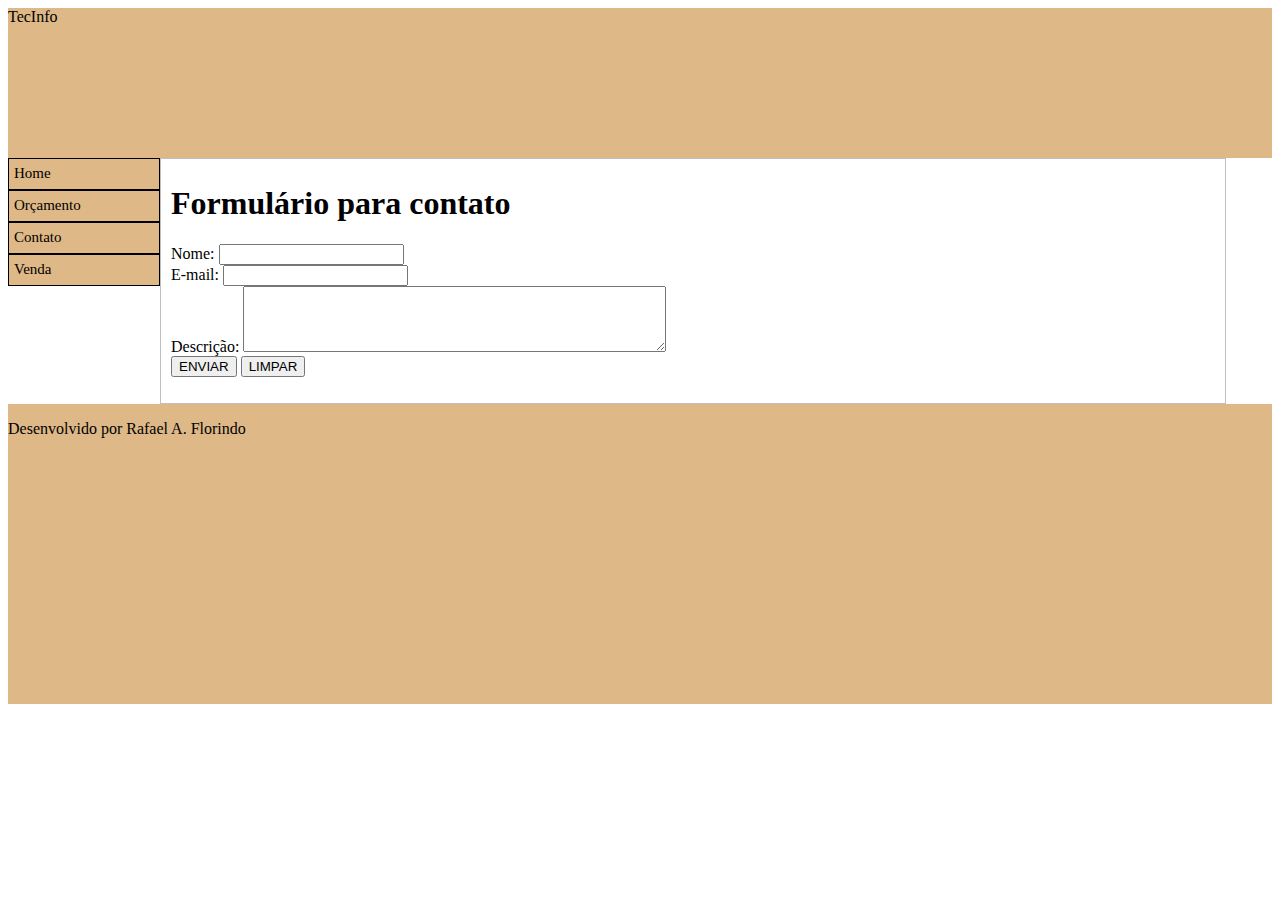
==== 1.Info/trabalho1/contato.html @ cfc3476e "Add files via upload" ====
<html>
<head>
	<title>Portal de Informática</title>
	<link type="text/css" rel="stylesheet" href="estilo.css">
</head>
<body>
<div class="topo">TecInfo</div>
<div class="menu">
<ul>
	<li><a href="index.html">Home</a></li>
	<li><a href="orcamento.html">Orçamento</a></li>
	<li><a href="contato.html">Contato</a></li>
	<li><a href="venda.html">Venda</a></li>
</ul>
</div>
<div class="conteudo">
<h1>Formulário para contato</h1>
<form action="">
	<label>Nome:</label>
	<input type="text" name="nome"><br>
	<label>E-mail:</label>
	<input type="text" name="email"><br>
	<label>Descrição:</label>
	<textarea name="descricao" rows="4" cols="50"></textarea><br>
	<input type="submit" value="ENVIAR">
	<input type="reset" value="LIMPAR">
</form>


</div>
<div class="rodape">
	<p>Desenvolvido por Rafael A. Florindo</p>
</div>
</body>
</html>
---- 1.Info/trabalho1/estilo.css ----
.topo
{
	width: 100%;
	height: 150px;
	background-color: #DEB887;
}
a{
	color: black;
	font-size: 15px;
	text-decoration: none;
}
.menu
{
	width: 152px;
	background-color: #DEB887;
	float: left;
}
ul{
	list-style: none;
	margin: 0;	
 	padding: 0px;	
}
li{
	border: 1px solid black;
	width:145px;
	height:25px;
	padding-top:5px; 
	padding-left:5px; 
}
.conteudo
{
	width: 83%;	
	float: left;
	margin: 0px;
	padding-left: 10px;
	padding-top: 5px;
	padding-bottom: 10px;
	padding-right: 5px;
	border:1px solid silver;		
}
.rodape
{
	width: 100%;
	height: 300px;
	background-color: #DEB887;
	margin: 0;
	padding: 0px;
	float: left;		
}
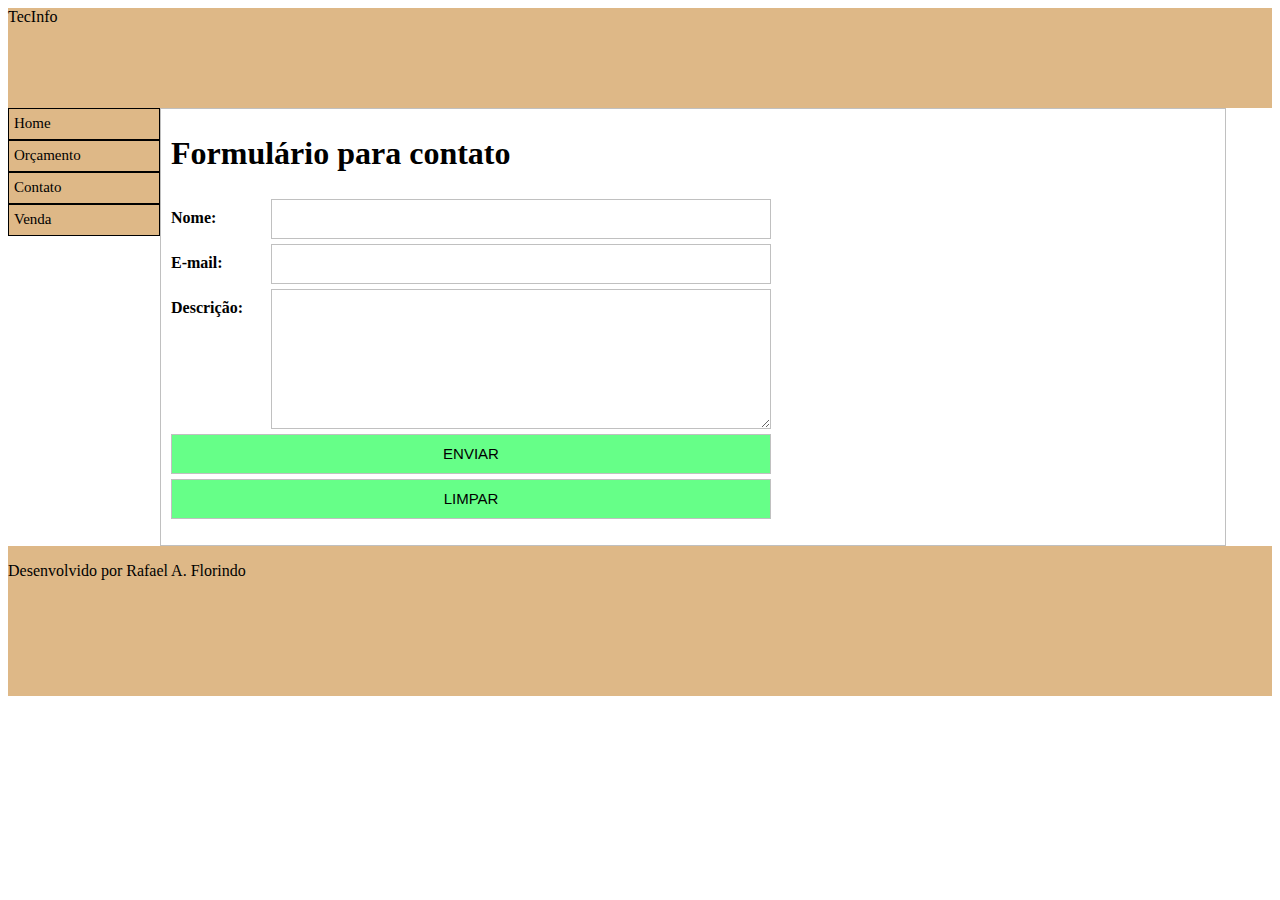
==== commit f81c656a: "Add files via upload" ====
--- a/1.Info/trabalho1/contato.html
+++ b/1.Info/trabalho1/contato.html
@@ -14,19 +14,19 @@
 </ul>
 </div>
 <div class="conteudo">
-<h1>Formulário para contato</h1>
-<form action="">
-	<label>Nome:</label>
-	<input type="text" name="nome"><br>
-	<label>E-mail:</label>
-	<input type="text" name="email"><br>
-	<label>Descrição:</label>
-	<textarea name="descricao" rows="4" cols="50"></textarea><br>
-	<input type="submit" value="ENVIAR">
-	<input type="reset" value="LIMPAR">
-</form>
-
-
+	<div class="caixaFormulario">
+	<form action="">
+	<h1>Formulário para contato</h1>		
+		<label>Nome:</label>
+		<input type="text" name="nome"><br>
+		<label>E-mail:</label>
+		<input type="text" name="email"><br>
+		<label>Descrição:</label>
+		<textarea name="descricao" rows="4" cols="50"></textarea><br>
+		<input class="submit" type="submit" value="ENVIAR">
+		<input class="reset" type="reset" value="LIMPAR">
+	</form>
+	</div>
 </div>
 <div class="rodape">
 	<p>Desenvolvido por Rafael A. Florindo</p>
--- a/1.Info/trabalho1/estilo.css
+++ b/1.Info/trabalho1/estilo.css
@@ -1,7 +1,7 @@
 .topo
 {
 	width: 100%;
-	height: 150px;
+	height: 100px;
 	background-color: #DEB887;
 }
 a{
@@ -41,9 +41,55 @@
 .rodape
 {
 	width: 100%;
-	height: 300px;
+	height: 150px;
 	background-color: #DEB887;
 	margin: 0;
 	padding: 0px;
 	float: left;		
-}+}
+label{
+	width: 100px;
+	float: left;
+	/*display: block;	*/
+	font-weight: bold;/*negrito*/
+	margin-top: 15px;
+}
+input{
+	width: 500px;
+	height: 40px;	
+	font-size: 15px;
+	margin-top: 5px;
+	border: 1px solid silver;
+	color: black;			
+}
+textarea{
+	width: 500px;
+	height: 140px;
+	font-size: 15px;
+	margin-top: 5px;
+	border: 1px solid silver;
+}
+
+/* Quando o campo receber foco...*/
+input:focus{
+    background: #ffc;
+}
+textarea:focus {
+    background: #ffc;
+}
+
+.submit{
+	background-color: #66ff88;
+	width:100%;
+}
+.reset{
+	background-color: #66ff88;
+	width:100%
+}
+.caixaFormulario{
+	width: 600px;
+}
+
+
+
+
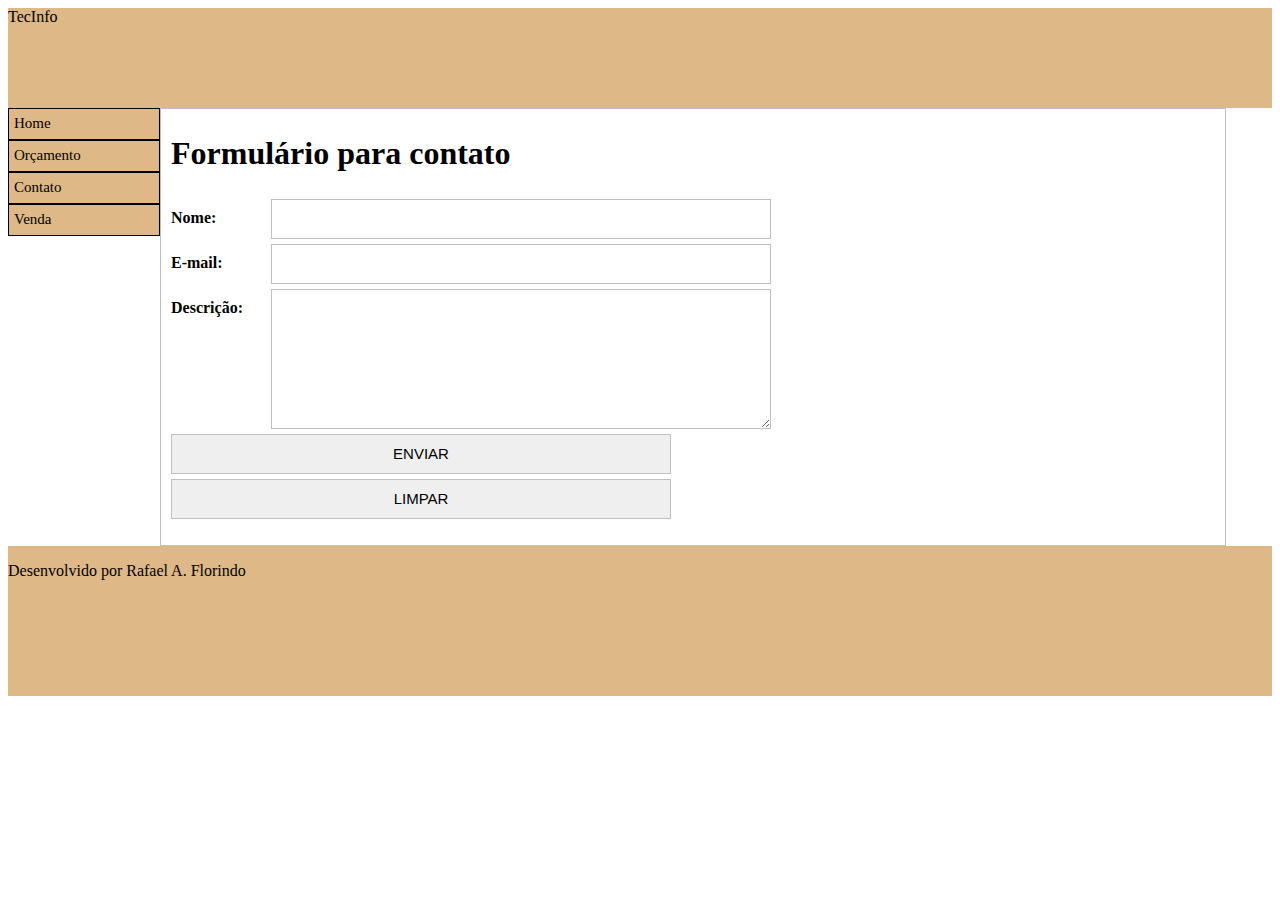
==== commit b7d13263: "Add files via upload" ====
--- a/1.Info/trabalho1/contato.html
+++ b/1.Info/trabalho1/contato.html
@@ -23,8 +23,8 @@
 		<input type="text" name="email"><br>
 		<label>Descrição:</label>
 		<textarea name="descricao" rows="4" cols="50"></textarea><br>
-		<input class="submit" type="submit" value="ENVIAR">
-		<input class="reset" type="reset" value="LIMPAR">
+		<input type="submit" value="ENVIAR">
+		<input type="reset" value="LIMPAR">
 	</form>
 	</div>
 </div>
--- a/1.Info/trabalho1/estilo.css
+++ b/1.Info/trabalho1/estilo.css
@@ -90,6 +90,6 @@
 	width: 600px;
 }
 
+.quantidade{} input[type=radio]{width: 10px;}
 
 
-
